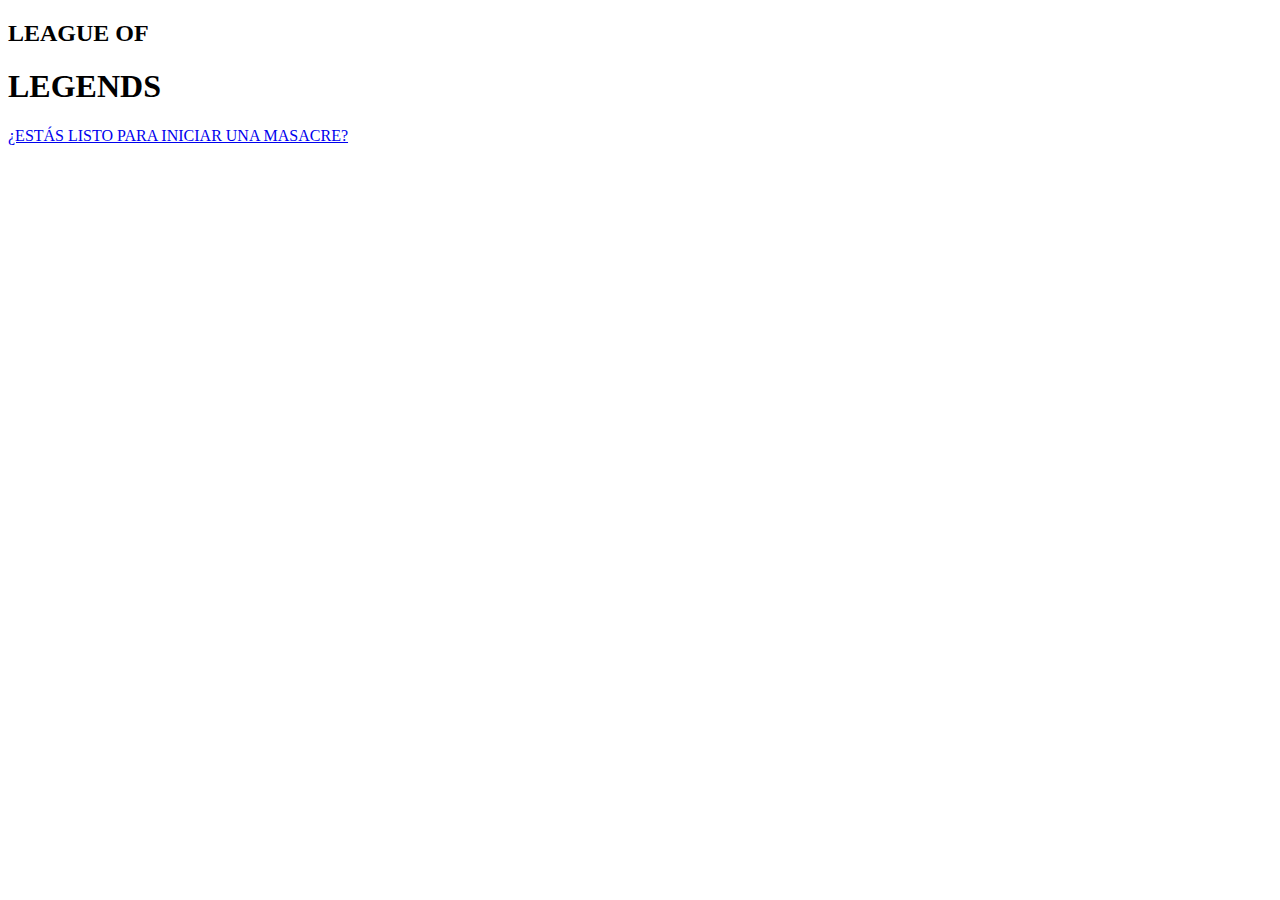
==== src/index.html @ 4ac7e5f7 "adding homepage vnavbar(html and css)" ====
<!DOCTYPE html>
<html lang="en">

<head>
  <meta charset="UTF-8">
  <meta http-equiv="X-UA-Compatible" content="IE=edge">
  <meta name="viewport" content="width=device-width, initial-scale=1.0">
  <title>League of Legends</title>
  <link rel="stylesheet" href="./CSS/index.css"/>
</head>

<body>

  <header class="header">
    <div class="banner-text">
      <h2> LEAGUE OF</h2>
      <h1>LEGENDS</h1>
     
      <div class="button-container">
        <a href="./homepage.html" class="button1">¿ESTÁS LISTO PARA INICIAR UNA MASACRE?</a>
      </div>
    </div>
  </header>

</body>

</html>
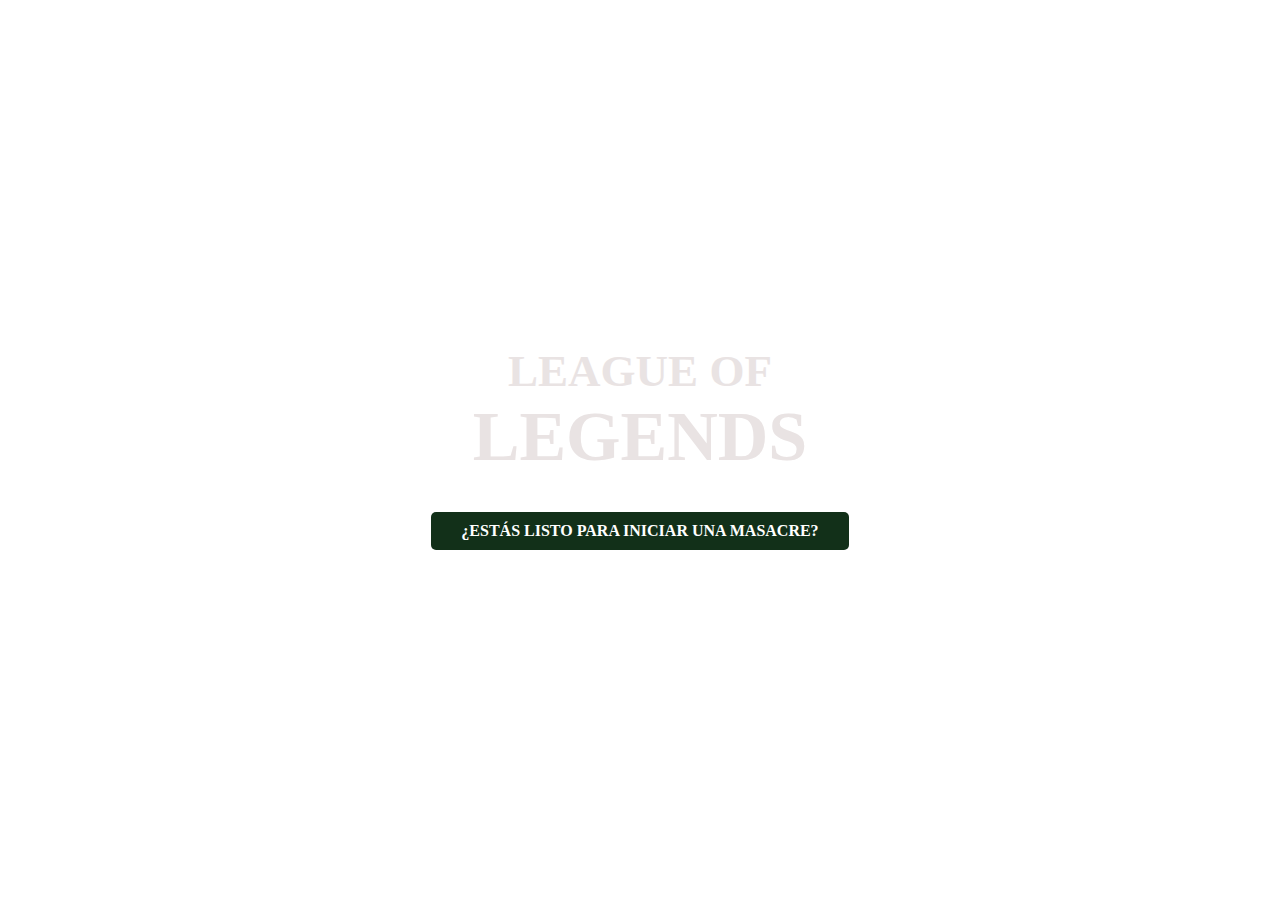
==== commit 5ed10dc9: "renaming css file" ====
--- a/src/index.html
+++ b/src/index.html
@@ -6,7 +6,7 @@
   <meta http-equiv="X-UA-Compatible" content="IE=edge">
   <meta name="viewport" content="width=device-width, initial-scale=1.0">
   <title>League of Legends</title>
-  <link rel="stylesheet" href="./CSS/index.css"/>
+  <link rel="stylesheet" href="./css/index.css"/>
 </head>
 
 <body>
--- a/src/css/index.css
+++ b/src/css/index.css
@@ -0,0 +1,120 @@
+* {
+    padding: 0;
+    margin: 0;
+  }
+  
+  body {
+    background-image: url(../img/img1.png);
+    background-repeat: no-repeat;
+    background-position: center;
+    background-size: cover;
+    background-attachment: fixed;
+  }
+  
+  header {
+    width: 100%;
+    height: 100vh;
+    display: flex;
+    flex-direction: column;
+    justify-content: center;
+  }
+  
+  .banner-text {
+    text-align: center;
+    color: rgb(233, 227, 227);
+    align-items: center;
+  }
+  
+  .banner-text h1 {
+    font-size: 35px;
+    margin-bottom: 30px;
+  }
+  
+  .banner-text P {
+    color: white;
+    font-size: 20px;
+  }
+  
+  .banner-text h2 {
+    font-size: 35px;
+    font-weight: 600;
+  }
+  
+  .button-container {
+    display: flex;
+    flex-direction: row;
+    justify-content: center;
+  }
+  
+  .button-container a{
+  text-decoration: none;
+  }
+  
+  .button1 {
+    padding: 10px 30px;
+    background-color: rgb(18, 48, 25);
+    color: #fff;
+    border-radius: 5px;
+    margin: 5px;
+    font-weight: bold;
+  }
+  
+  .button1:hover {
+    background-color: #fff;
+    color: rgb(18, 48, 25);
+    transition: .5s;
+  }
+  
+  @media (min-width: 854px) {
+  
+    :root {
+      --padding-container: 0;
+    }
+  
+    .banner-text {
+      text-align: center;
+      color: rgb(233, 227, 227);
+      align-items: center;
+    }
+    
+    .banner-text h1 {
+      font-size: 70px;
+      margin-bottom: 30px;
+    }
+    
+    .banner-text P {
+      color: white;
+      font-size: 25PX;
+    }
+    
+    .banner-text h2 {
+      font-size: 45px;
+      font-weight: 600;
+    }
+    
+    .button-container {
+      display: flex;
+      flex-direction: row;
+      justify-content: center;
+    }
+    
+    .button-container a{
+    text-decoration: none;
+    }
+    
+    .button1 {
+      padding: 10px 30px;
+      background-color: rgb(18, 48, 25);
+      color: #fff;
+      border-radius: 5px;
+      margin: 5px;
+      font-weight: bold;
+    }
+    
+    .button1:hover {
+      background-color: #fff;
+      color: rgb(18, 48, 25);
+      transition: .5s;
+    }
+
+  }